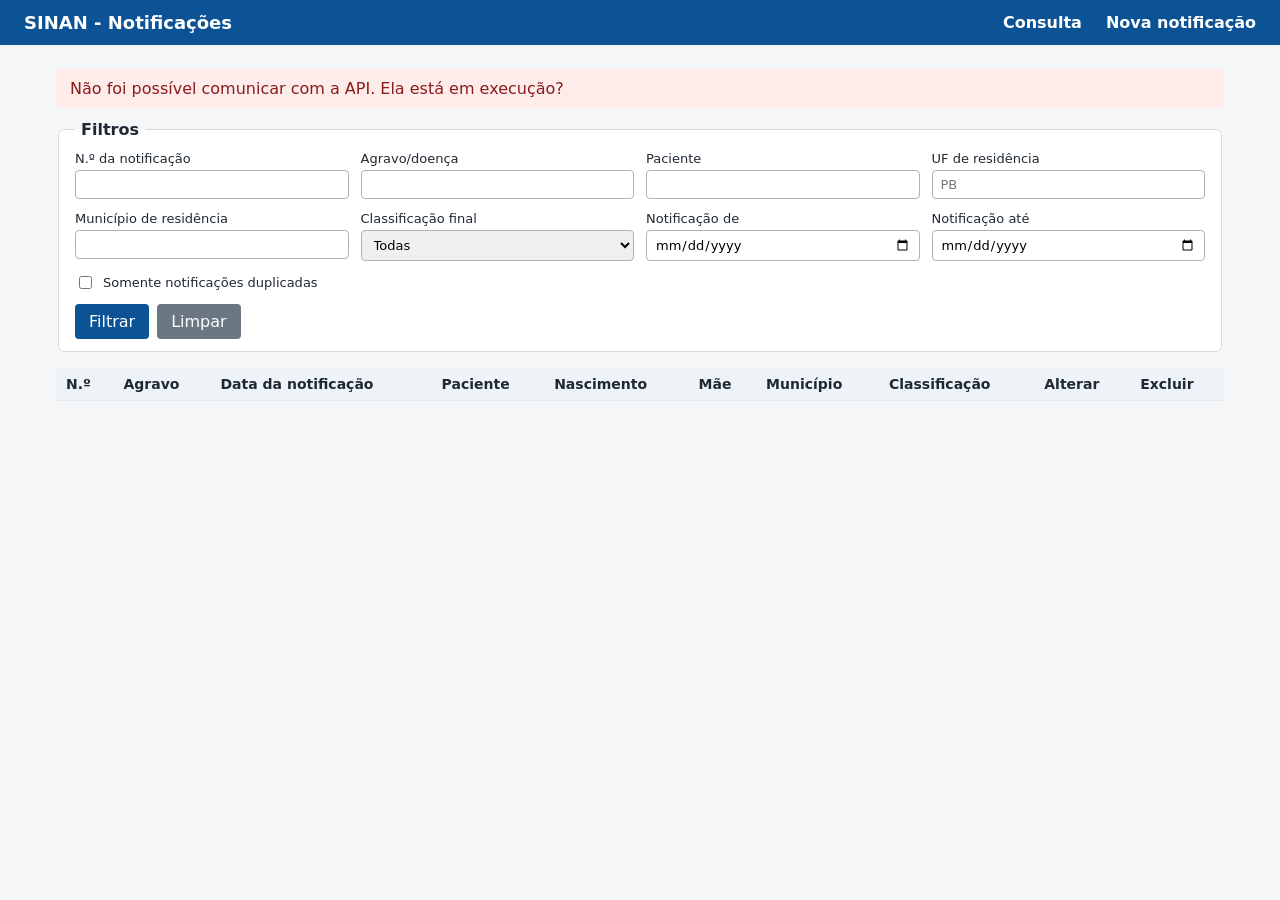
==== frontend-sinan/html/index.html @ 26487227 "feat: cria tela de consulta de notificacoes" ====
<!DOCTYPE html>
<html lang="pt-BR">
<head>
    <meta charset="UTF-8">
    <meta name="viewport" content="width=device-width, initial-scale=1">
    <title>SINAN - Consulta de notificações</title>
    <link rel="stylesheet" href="../css/style.css">
</head>
<body>
<header>
    <h1>SINAN - Notificações</h1>
    <a href="index.html">Consulta</a>
    <a href="cadastro.html">Nova notificação</a>
</header>

<main>
    <div id="mensagem"></div>

    <form id="filtros">
        <fieldset>
            <legend>Filtros</legend>
            <div class="grade">
                <label>N.º da notificação <input name="numeroNotificacao"></label>
                <label>Agravo/doença <input name="agravo"></label>
                <label>Paciente <input name="nomePaciente"></label>
                <label>UF de residência <input name="ufResidencia" maxlength="2" placeholder="PB"></label>
                <label>Município de residência <input name="municipioResidencia"></label>
                <label>Classificação final
                    <select name="classificacaoFinal">
                        <option value="">Todas</option>
                        <option value="1">Confirmado</option>
                        <option value="2">Descartado</option>
                    </select>
                </label>
                <label>Notificação de <input type="date" name="dataNotificacaoInicio"></label>
                <label>Notificação até <input type="date" name="dataNotificacaoFim"></label>
                <label class="caixa">
                    <input type="checkbox" id="duplicadas"> Somente notificações duplicadas
                </label>
            </div>
            <div class="acoes">
                <button type="submit">Filtrar</button>
                <button type="button" class="secundario" id="limpar">Limpar</button>
            </div>
        </fieldset>
    </form>

    <table>
        <thead>
        <tr>
            <th>N.º</th>
            <th>Agravo</th>
            <th>Data da notificação</th>
            <th>Paciente</th>
            <th>Nascimento</th>
            <th>Mãe</th>
            <th>Município</th>
            <th>Classificação</th>
            <th>Alterar</th>
            <th>Excluir</th>
        </tr>
        </thead>
        <tbody id="corpo-tabela"></tbody>
    </table>
</main>

<script src="../js/api.js"></script>
<script src="../js/consulta.js"></script>
</body>
</html>
---- frontend-sinan/css/style.css ----
* { box-sizing: border-box; }

body {
    font-family: system-ui, sans-serif;
    margin: 0;
    background: #f4f6f8;
    color: #1f2933;
}

header {
    background: #0b5394;
    color: #fff;
    padding: 12px 24px;
    display: flex;
    gap: 24px;
    align-items: center;
}
header h1 { font-size: 18px; margin: 0; flex: 1; }
header a { color: #fff; text-decoration: none; font-weight: 600; }

main { max-width: 1200px; margin: 24px auto; padding: 0 16px; }

fieldset {
    background: #fff;
    border: 1px solid #d3dae0;
    border-radius: 6px;
    padding: 12px 16px;
    margin-bottom: 16px;
}
legend { font-weight: 700; padding: 0 6px; }

.grade { display: grid; grid-template-columns: repeat(auto-fill, minmax(220px, 1fr)); gap: 12px; }
label { display: flex; flex-direction: column; gap: 4px; font-size: 13px; }
label.caixa { flex-direction: row; align-items: center; gap: 8px; }
input, select, textarea { padding: 6px 8px; border: 1px solid #aab4be; border-radius: 4px; font: inherit; }

button, .botao {
    background: #0b5394;
    color: #fff;
    border: 0;
    border-radius: 4px;
    padding: 8px 14px;
    cursor: pointer;
    text-decoration: none;
    font: inherit;
}
button.secundario { background: #6b7782; }
button.perigo { background: #c62828; }
.acoes { display: flex; gap: 8px; margin-top: 12px; }

table { width: 100%; border-collapse: collapse; background: #fff; }
th, td { padding: 8px 10px; border-bottom: 1px solid #e3e8ec; text-align: left; font-size: 14px; }
th { background: #eef3f8; }

.alerta { padding: 10px 14px; border-radius: 4px; margin-bottom: 12px; }
.alerta.erro { background: #fdecea; color: #8a1c1c; }
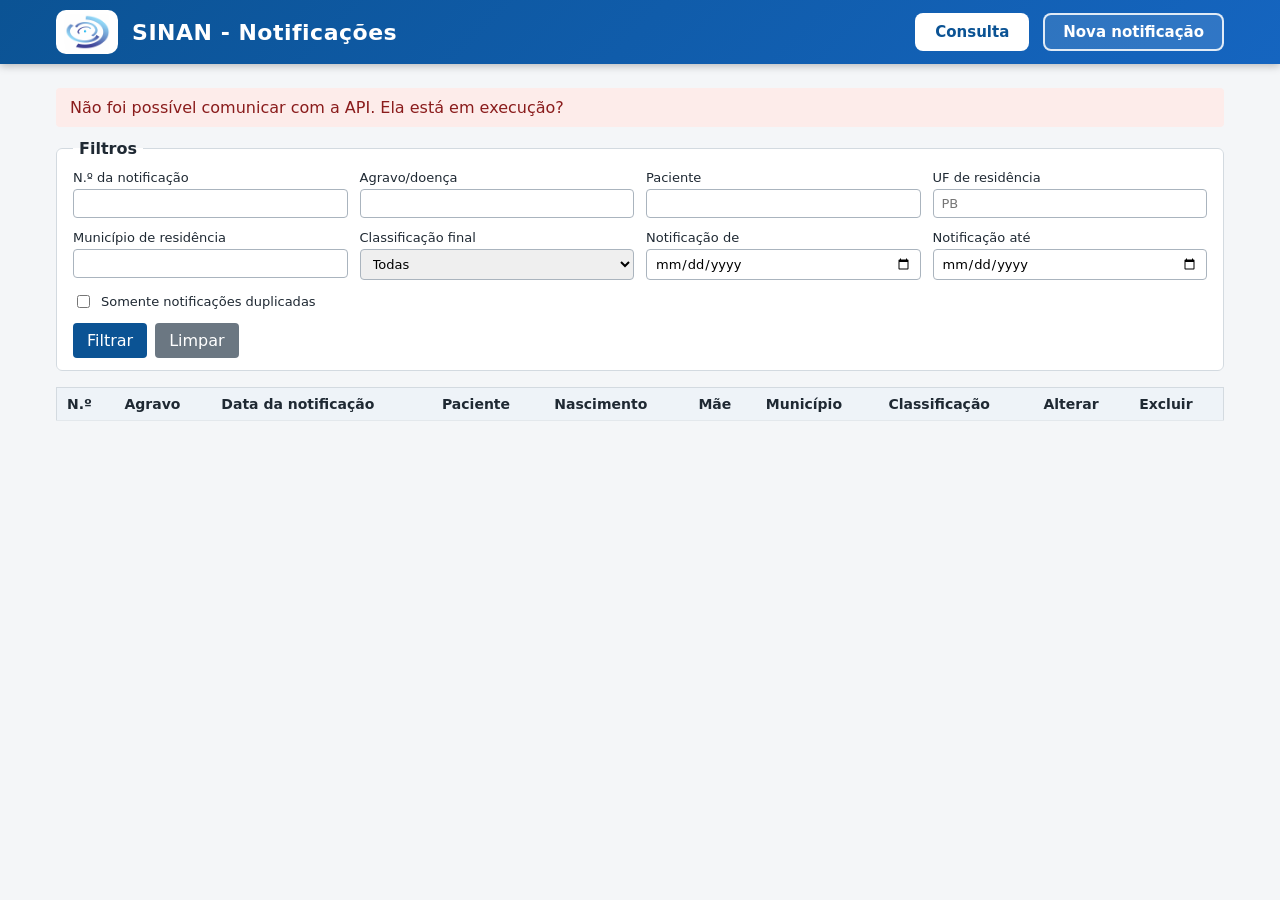
==== commit bd6a37c1: "feat: integra edicao e exclusao no frontend" ====
--- a/frontend-sinan/html/index.html
+++ b/frontend-sinan/html/index.html
@@ -7,11 +7,14 @@
     <link rel="stylesheet" href="../css/style.css">
 </head>
 <body>
-<header>
-    <h1>SINAN - Notificações</h1>
-    <a href="index.html">Consulta</a>
-    <a href="cadastro.html">Nova notificação</a>
-</header>
+    <link rel="icon" href="../img/sinan_logo.png">
+    <header>
+        <img src="../img/sinan_logo.png" alt="Logo do SINAN" class="logo">
+        <h1>SINAN - Notificações</h1>
+        <a href="index.html" class="ativo">Consulta</a>
+        <a href="cadastro.html">Nova notificação</a>
+    </header>
+
 
 <main>
     <div id="mensagem"></div>
--- a/frontend-sinan/css/style.css
+++ b/frontend-sinan/css/style.css
@@ -8,15 +8,53 @@
 }
 
 header {
-    background: #0b5394;
+    background: linear-gradient(135deg, #0b5394, #1565c0);
     color: #fff;
-    padding: 12px 24px;
+    padding: 10px max(16px, calc((100% - 1168px) / 2));
+    min-height: 64px;
     display: flex;
-    gap: 24px;
     align-items: center;
+    gap: 14px;
+    box-shadow: 0 2px 8px rgba(0, 0, 0, 0.25);
 }
-header h1 { font-size: 18px; margin: 0; flex: 1; }
-header a { color: #fff; text-decoration: none; font-weight: 600; }
+
+.logo {
+    height: 44px;
+    width: auto;
+    background: #fff;
+    border-radius: 10px;
+    padding: 4px 8px;
+}
+
+header h1 {
+    font-size: 22px;
+    margin: 0;
+    flex: 1;
+    letter-spacing: 0.5px;
+}
+
+header a {
+    color: #fff;
+    text-decoration: none;
+    font-weight: 700;
+    font-size: 15px;
+    padding: 8px 18px;
+    border: 2px solid rgba(255, 255, 255, 0.85);
+    border-radius: 8px;
+    background: rgba(255, 255, 255, 0.12);
+    transition: background 0.15s, color 0.15s;
+}
+
+header a:hover,
+header a.ativo {
+    background: #fff;
+    color: #0b5394;
+}
+
+@media (max-width: 600px) {
+    header { flex-wrap: wrap; }
+    header h1 { font-size: 18px; }
+}
 
 main { max-width: 1200px; margin: 24px auto; padding: 0 16px; }
 
@@ -26,6 +64,8 @@
     border-radius: 6px;
     padding: 12px 16px;
     margin-bottom: 16px;
+    margin: 0 0 16px;
+    min-width: 0;
 }
 legend { font-weight: 700; padding: 0 6px; }
 
@@ -48,9 +88,73 @@
 button.perigo { background: #c62828; }
 .acoes { display: flex; gap: 8px; margin-top: 12px; }
 
-table { width: 100%; border-collapse: collapse; background: #fff; }
+table {
+    width: 100%; border-collapse: collapse; background: #fff; border: 1px solid #d3dae0;
+}
 th, td { padding: 8px 10px; border-bottom: 1px solid #e3e8ec; text-align: left; font-size: 14px; }
 th { background: #eef3f8; }
 
 .alerta { padding: 10px 14px; border-radius: 4px; margin-bottom: 12px; }
-.alerta.erro { background: #fdecea; color: #8a1c1c; }+.alerta.erro { background: #fdecea; color: #8a1c1c;
+
+    .invalido { border-color: #c62828; background: #fff5f5; }
+    .msg-campo { color: #c62828; font-size: 12px; }
+    .botao.secundario { background: #6b7782; }
+
+    .ficha { background: #fff; border: 2px solid #222; max-width: 1000px; margin: 0 auto 16px; }
+
+    .cabecalho-ficha {
+        display: flex;
+        justify-content: space-between;
+        align-items: center;
+        gap: 16px;
+        padding: 10px 14px;
+        border-bottom: 2px solid #222;
+        font-size: 12px;
+    }
+    .titulo-ficha { text-align: center; flex: 1; }
+    .numero-ficha { width: 220px; }
+
+    .secao { display: flex; border-bottom: 2px solid #222; }
+    .faixa {
+        writing-mode: vertical-rl;
+        transform: rotate(180deg);
+        background: #e3e3e3;
+        padding: 8px 6px;
+        font-weight: 700;
+        font-size: 12px;
+        text-align: center;
+    }
+    .conteudo { flex: 1; border-left: 2px solid #222; min-width: 0; }
+
+    .linha { display: grid; grid-template-columns: repeat(12, 1fr); }
+    .campo {
+        display: flex;
+        flex-direction: column;
+        gap: 3px;
+        padding: 4px 6px 6px;
+        border-right: 1px solid #999;
+        border-bottom: 1px solid #999;
+        font-size: 12px;
+        min-width: 0;
+    }
+    .rotulo { font-weight: 600; }
+    .num {
+        display: inline-block;
+        border: 1px solid #222;
+        background: #fff;
+        padding: 0 4px;
+        margin-right: 4px;
+        font-size: 11px;
+    }
+    .obr { color: #c62828; font-style: normal; margin-left: 2px; }
+    .dica { display: block; font-weight: 400; color: #666; }
+    .fixo { padding: 6px 8px; background: #f0f0f0; border: 1px solid #aab4be; border-radius: 4px; }
+    .subtitulo { background: #e3e3e3; font-weight: 700; padding: 4px 8px; border-bottom: 1px solid #999; font-size: 13px; }
+    .ficha .acoes { padding: 12px 14px; }
+
+    @media (max-width: 800px) {
+        .campo { grid-column: span 12 !important; }
+    }
+}
+
